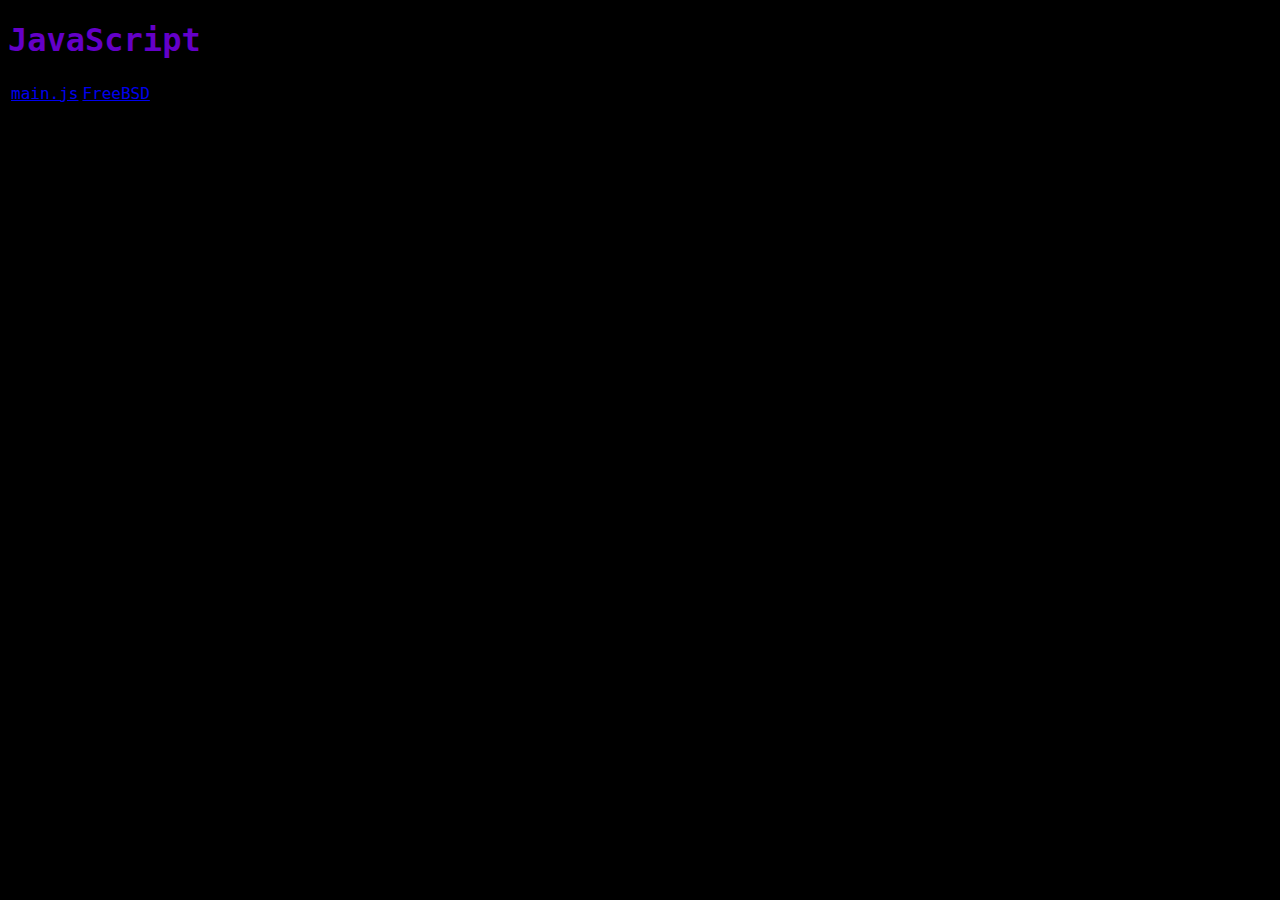
==== resources/javascript.html @ 3e5c9c37 "License JavaScript for real this time" ====
<!DOCTYPE html>
<html>
	<head>
		<title>JavaScript</title>
		<link rel="stylesheet" href="/media/stylesheets/style.css">
	</head>
	<body>
		<header>
			<h1>JavaScript</h1>
		</header>
		<table id="jslicense-labels1">
			<tr>
				<td><a href="/resources/main.js">main.js</a></td>
				<td><a href="/LICENSE.md">FreeBSD</a></td>
			</tr>
		</table>
	</body>
</html>
---- media/stylesheets/style.css ----
body
{
	background-color: rgb(0,0,0);
	color: rgb(100,0,200);
	font-family: "Aldrich", monospace;
}
.hidden
{
	display: none;
}
.visible
{
	display: block; // Used for random sanity checks
}
.centered
{
	display:block;
	left-margin:auto;
	right-margin:auto;
	width:auto;
}
button
{
	background-color: rgb(10,10,10);
	color: rgb(100,0,200);
	border: 2px solid rgb(30,30,30);
}
button:hover
{
	background-color: rgb(30,30,30);
}
input
{
	background-color: rgb(10,10,10);
	color: rgb(100,0,200);
	border: 2px solid rgb(30,30,30);
}
input:hover
{
	background-color: rgb(30,30,30);
}
form
{
	display: block;
	padding: 5px;
	border: 2px solid rgb(30,30,30);
}
div
{
	background-color: rgba(100,100,100,0.3);
	color: rgb(150,0,250);
	padding: 5px;
	padding-left: 15px;
	padding-right: 15px;
	border-radius: 10px;
}

*.title
{
	text-align: center;
}

div.left
{
	display: block;
	float: left;
}

div.right
{
	display: block;
	float: right;
}

div.wa
{
	width: auto;
}
/*
div.w0
{
	width: 10%;
}

div.w1
{
	width: 22%;
}

div.w2
{
	width: 47%;
}

div.w3
{
	width: 72%;
}

div.w4
{
	width: 95%;
}

div.w5
{
	width: 100%;
}
*/
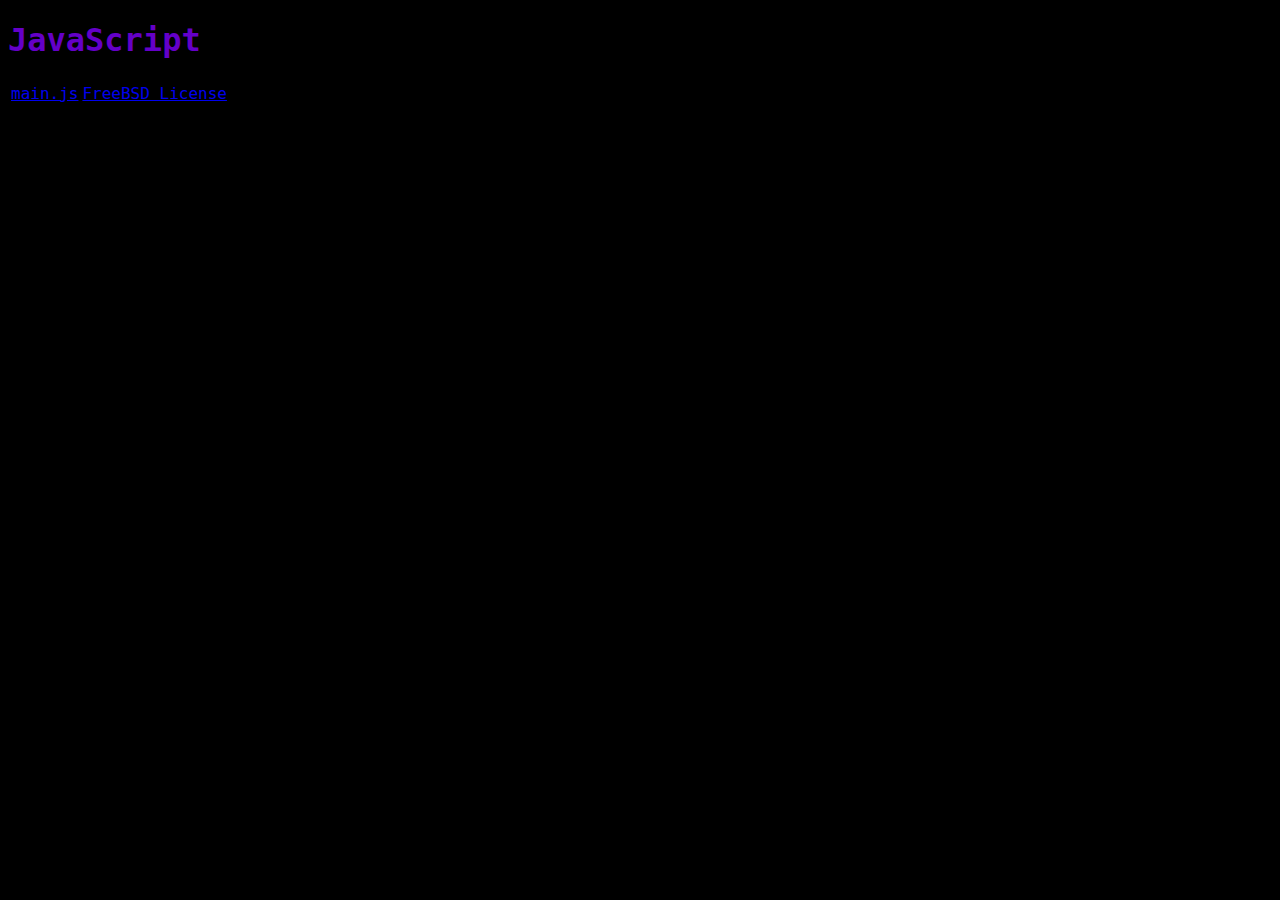
==== commit 9399b963: "This might fix it..." ====
--- a/resources/javascript.html
+++ b/resources/javascript.html
@@ -2,7 +2,7 @@
 <html>
 	<head>
 		<title>JavaScript</title>
-		<link rel="stylesheet" href="/media/stylesheets/style.css">
+		<link rel="stylesheet" href="../media/stylesheets/style.css">
 	</head>
 	<body>
 		<header>
@@ -10,8 +10,8 @@
 		</header>
 		<table id="jslicense-labels1">
 			<tr>
-				<td><a href="/resources/main.js">main.js</a></td>
-				<td><a href="/LICENSE.md">FreeBSD</a></td>
+				<td><a href="main.js">main.js</a></td>
+				<td><a href="../LICENSE.md">FreeBSD License</a></td>
 			</tr>
 		</table>
 	</body>
